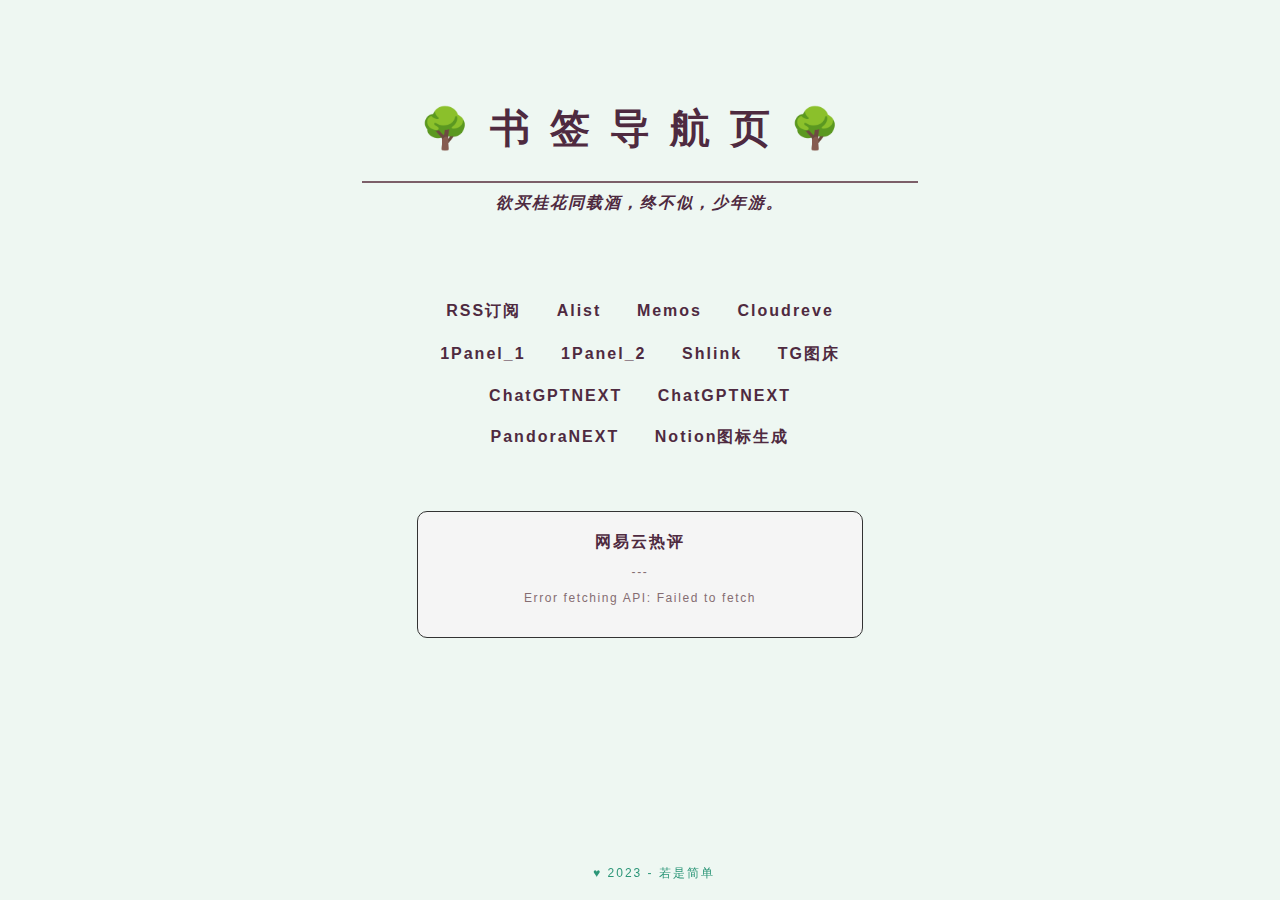
==== index.html @ 475822d7 "Update and rename main.html to index.html" ====
<!DOCTYPE html>
<html>
<head>
    <link rel="stylesheet" type="text/css" href="styles.css">
	<meta name="viewport" content="width=device-width, initial-scale=1.0">
    <link rel="icon" href="images/logo.png">
    <title>少 年 游</title>
</head>

<body>
	<h1>🌳书签导航页🌳</h1>
	<hr></hr>
	<h2><i>欲买桂花同载酒，终不似，少年游。</i></h2>
	<main>
		<div class="box">
			<div id="row1">
				<a href="https://rss.ssfox.tk/" target="_blank"><h3>RSS订阅</h3></a>
				<a href="https://alist.lvesay.link/" target="_blank"><h3>Alist</h3></a>
				<a href="https://memos.daohua.eu.org/" target="_blank"><h3>Memos</h3></a>
				<a href="https://ssmao.eu.org/" target="_blank"><h3>Cloudreve</h3></a>
			</div>
			<div id="row2">
				<a href="https://sexmao.tk/taohuajiu" target="_blank"><h3>1Panel_1</h3></a>
				<a href="https://panel.mcat.tk/taohuajiu" target="_blank"><h3>1Panel_2</h3></a>
				<a href="https://shlink.ssmao.cf/" target="_blank"><h3>Shlink</h3></a>
				<a href="https://t.ssfox.tk/" target="_blank"><h3>TG图床</h3></a>
			</div>
			<div id="row3">
				<a href="https://ssfox.tk/" target="_blank"><h3>ChatGPTNEXT</h3></a>
				<a href="https://webgpt.ssfox.tk/" target="_blank"><h3>ChatGPTNEXT</h3></a>
			</div>
			<div id="row4">
				<a href="https://chat.zuzuge.tk/" target="_blank"><h3>PandoraNEXT</h3></a>
				<a href="https://icon.ssfox.tk/" target="_blank"><h3>Notion图标生成</h3></a>
			</div>
		</div>
		<div class="box2">
			<h2>网易云热评</h2>
			<p>---</p>
			<p id="apiContent">Loading...</p>
		</div>
		<script>
			document.addEventListener("DOMContentLoaded", function () {
				// 使用 Fetch API 获取 API 内容
				fetch("https://api.tq23.cn/api/xd-comment?format=json")
					.then(response => {
						if (!response.ok) {
							throw new Error(`HTTP error! Status: ${response.status}`);
						}
						return response.json(); // 解析 JSON
					})
					.then(data => {
						// 提取需要的内容
						const content = data.data.content;
						const source = data.data.source;

						// 更新页面上的文本
						document.getElementById("apiContent").innerText = `热评: ${content}\n来自: ${source}`;
					})
					.catch(error => {
						console.error("Error fetching API:", error);
						document.getElementById("apiContent").innerText = `Error fetching API: ${error.message}`;
					});
			});										
		</script>
	</main>
</body>
	<footer>
		<p>♥ 2023 - 若是简单</p>
	</footer>
</html>
---- styles.css ----
/* 设置基准字体大小，这里假设根元素字体大小为20px */
html {
    font-size: 20px;
}
/* 设置背景颜色 */
body {
	background-color: #eef7f2;   /* 颜色背景#e0c8d1 */
	font-family: 'Arial', sans-serif; /* 设置全局字体 */
	text-align: center;
}
main {
	width: 80%;
	margin: 6% auto;
	text-align: center;
	/*background-color: #2e317c;  */
}
/* 添加样式规则以定义链接文本的样式 */
.box a {
	margin: 0 12px;
    text-decoration: none; /* 去掉链接下划线 */
    /* color: #fff; /* 设置链接文本颜色 */
    /* display: block; 让链接占据整个盒子空间 */
    padding: 1px; /* 设置内边距 */
	display: inline-block;
}
/* 悬停时的样式 */
.box a[target="_blank"]:hover {
    border-bottom: 0.08rem dashed #4e2a40; /* 悬停时改变标签颜色 */
}
.row1 row2 row3 row4 {
    display: flex;
    flex-wrap: wrap;
    justify-content: center;
}

.box2 {
    border: 1px solid #333; /* 添加边框，颜色为深灰色 */
    padding: 20px; /* 添加内边距，使内容与边框有一定距离 */
    margin: 2rem; /* 添加外边距，使盒子与周围元素有一定距离 */
    border-radius: 10px; /* 添加圆角边框 */
    background-color: #f5f5f5; /* 添加背景颜色，这里为浅灰色 */
	height: 30%;
    width: 40%;
	margin: 2.6rem auto; /* */
	font-size: 0.6rem; /* 字体大小 */
	color: #856d72; /* 字体颜色 */
	letter-spacing: 0.08rem; /* 字体间距，单位为rem */
	text-align: center; /* 内容居中 */
}

/* 字体设置 */
h1 {
	color: #4e2a40; /* 字体颜色 */
	letter-spacing: 1rem; /* 字体间距，单位为rem */
	text-align: center; /* 内容居中 */
	margin: 8% 5% 0 5%; /* 浮动：上下为0，左右为5% */	
}
h2 {
	font-family: "SimSun", Arial, sans-serif; /* 宋体 */
	font-size: 0.8rem; /* 字体大小 */
	color: #4e2a40; /* 字体颜色 */
	letter-spacing: 0.1rem; /* 字体间距，单位为rem */
	text-align: center; /* 内容居中 */
	margin: 0 5% 0% 5%; /* 浮动：上下为0，左右为5% */	
}
h3 {
	margin: 10px 2px;
	font-size: 0.8rem; /* 字体大小 */
	color: #4e2a40; /* 字体颜色 */
	letter-spacing: 0.1rem; /* 字体间距，单位为rem */
	/* font-style: italic; 字体倾斜 */
	text-align: center; /* 内容居中 */
}
/* 添加一个分割线 */
hr {
	border: 1px solid #4b1e2f; /* 设置边框为1像素实线*/
	opacity: 0.7; /* 设置透明度为70% */
    margin: 2% 28% 0.8% 28%;
}
/* 底部添加一个footer元素 */
footer {
    position: fixed;
    bottom: 0;
    width: 100%;
	font-size: 0.6rem;
	letter-spacing: 0.1rem; 
    color: #2c9678;
    padding: 6px;
    text-align: center;
	/* font-style: italic; */
}

/* 在移动设备上增加一些额外的样式，以提高可读性 */
@media only screen and (max-width: 720px) {
	html {
		font-size: 18px;
		text-align: center;
	}
	body {
		background-color: #eef7f2;   /* 颜色背景 */
		font-family: 'Arial', sans-serif; /* 设置全局字体 */
	}
	main {
		width: 80%;
		margin: 12% auto;
		text-align: center;
		/*background-color: #2e317c;  */
	}
	h1 {
		font-size: 1.6rem;
		color: #4e2a40; /* 字体颜色 */
		letter-spacing: 0.2rem; /* 字体间距，单位为rem */
		text-align: center; /* 内容居中 */
		margin: 38% 5% 0 5%; /* 浮动：上下为0，左右为5% */	
	}
	hr {
		border: 1px solid #4b1e2f; /* 设置边框为1像素实线*/
		opacity: 0.7; /* 设置透明度为70% */
		margin: 2% 10% 0.8% 10%;
	}
	h2 {
		font-family: "SimSun", Arial, sans-serif; /* 宋体 */
		font-size: 0.6rem; /* 字体大小 */
		color: #4e2a40; /* 字体颜色 */
		letter-spacing: 0.1rem; /* 字体间距，单位为rem */
		text-align: center; /* 内容居中 */
		margin: 0% 5% 0% 5%; /* 浮动：上下为0，左右为5% */	
	}
	h3 {
		margin: 1px 0;
		font-size: 0.6rem; /* 字体大小 */
		color: #4e2a40; /* 字体颜色 */
		letter-spacing: 0.1rem; /* 字体间距，单位为rem */
		font-style: italic; /* 字体倾斜 */
		text-align: center; /* 内容居中 */
	}
	/* 添加样式规则以定义链接文本的样式 */
	.box a {
		margin: 6px 2px;
		text-decoration: none; /* 去掉链接下划线 */
		/* color: #fff; /* 设置链接文本颜色 */
		/* display: block; 让链接占据整个盒子空间 */
		padding: 1px; /* 设置内边距 */
		display: inline-block;
	}
	/* 悬停时的样式 */
	.box a[target="_blank"]:hover {
		border-bottom: 0.08rem dashed #4e2a40; /* 悬停时改变标签颜色 */
	}
	.row1 row2 row3 row4 {
		display: flex;
		flex-wrap: wrap;
		justify-content: center;
	}

	.box2 {
		border: 1px solid #333; /* 添加边框，颜色为深灰色 */
		padding: 20px; /* 添加内边距，使内容与边框有一定距离 */
		margin: 2rem; /* 添加外边距，使盒子与周围元素有一定距离 */
		border-radius: 10px; /* 添加圆角边框 */
		background-color: #f5f5f5; /* 添加背景颜色，这里为浅灰色 */
		height: 30%;
		width: 80%;
		margin: 2.6rem auto; /* */
		font-size: 0.6rem; /* 字体大小 */
		color: #856d72; /* 字体颜色 */
		letter-spacing: 0.08rem; /* 字体间距，单位为rem */
		text-align: center; /* 内容居中 */
	}	
}
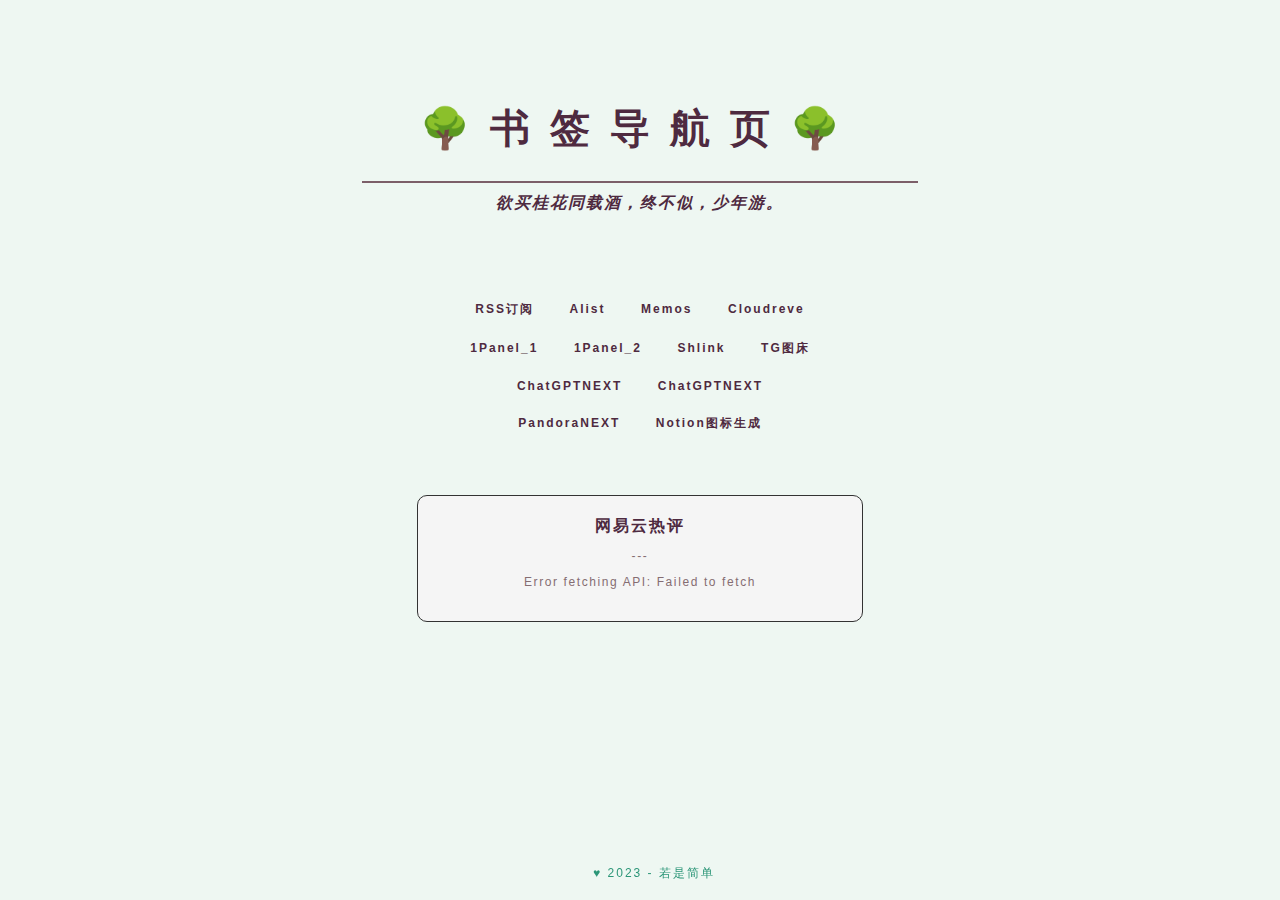
==== commit 5272e72f: "Update index.html" ====
--- a/index.html
+++ b/index.html
@@ -15,7 +15,7 @@
 		<div class="box">
 			<div id="row1">
 				<a href="https://rss.ssfox.tk/" target="_blank"><h3>RSS订阅</h3></a>
-				<a href="https://alist.lvesay.link/" target="_blank"><h3>Alist</h3></a>
+				<a href="https://a.lvesay.link/" target="_blank"><h3>Alist</h3></a>
 				<a href="https://memos.daohua.eu.org/" target="_blank"><h3>Memos</h3></a>
 				<a href="https://ssmao.eu.org/" target="_blank"><h3>Cloudreve</h3></a>
 			</div>
@@ -30,7 +30,7 @@
 				<a href="https://webgpt.ssfox.tk/" target="_blank"><h3>ChatGPTNEXT</h3></a>
 			</div>
 			<div id="row4">
-				<a href="https://chat.zuzuge.tk/" target="_blank"><h3>PandoraNEXT</h3></a>
+				<a href="https://chat.iziz.link/" target="_blank"><h3>PandoraNEXT</h3></a>
 				<a href="https://icon.ssfox.tk/" target="_blank"><h3>Notion图标生成</h3></a>
 			</div>
 		</div>
--- a/styles.css
+++ b/styles.css
@@ -65,7 +65,7 @@
 }
 h3 {
 	margin: 10px 2px;
-	font-size: 0.8rem; /* 字体大小 */
+	font-size: 0.6rem; /* 字体大小 */
 	color: #4e2a40; /* 字体颜色 */
 	letter-spacing: 0.1rem; /* 字体间距，单位为rem */
 	/* font-style: italic; 字体倾斜 */
@@ -167,4 +167,4 @@
 		letter-spacing: 0.08rem; /* 字体间距，单位为rem */
 		text-align: center; /* 内容居中 */
 	}	
-}							+}							
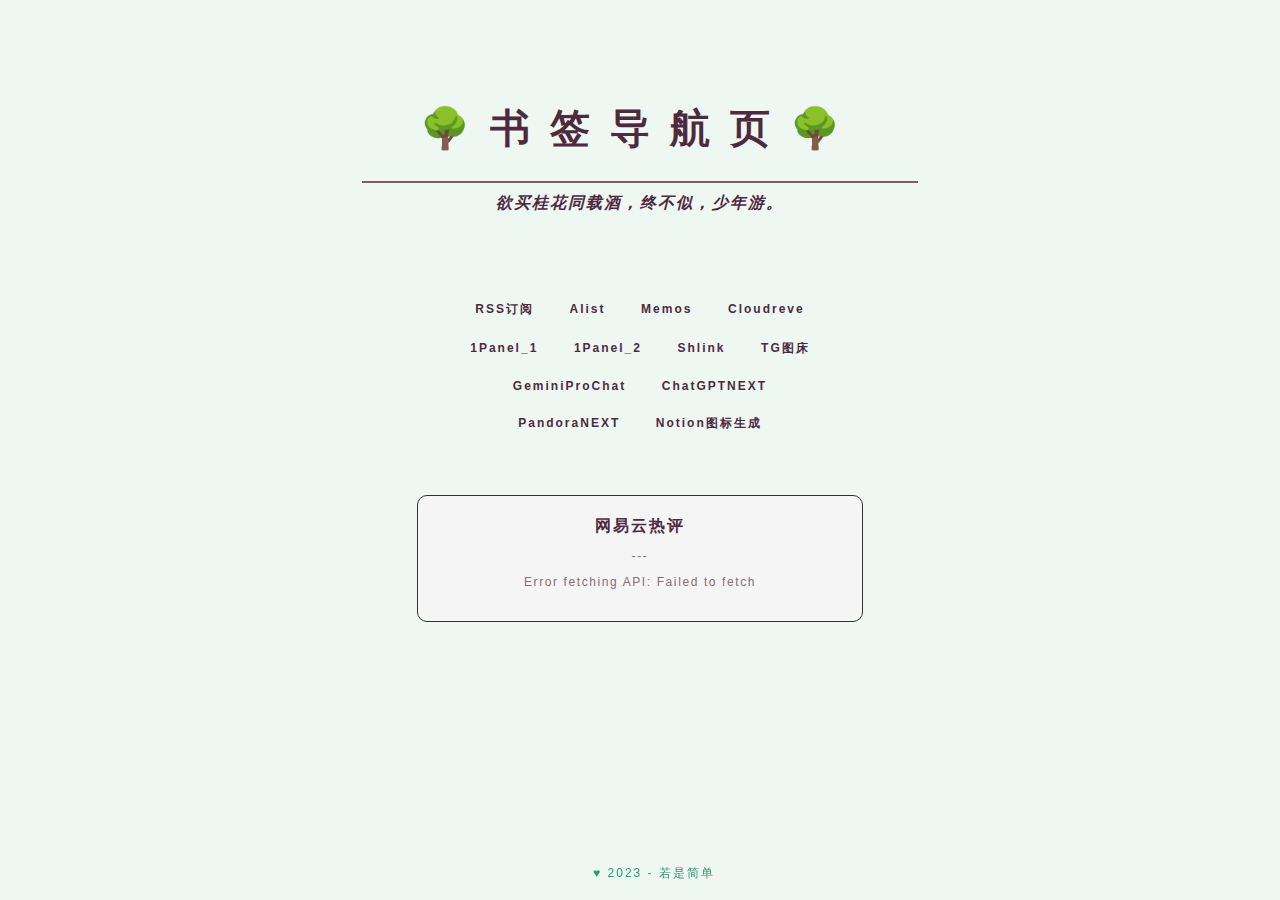
==== commit c72d74d3: "Update index.html" ====
--- a/index.html
+++ b/index.html
@@ -15,9 +15,9 @@
 		<div class="box">
 			<div id="row1">
 				<a href="https://rss.ssfox.tk/" target="_blank"><h3>RSS订阅</h3></a>
-				<a href="https://a.lvesay.link/" target="_blank"><h3>Alist</h3></a>
-				<a href="https://memos.daohua.eu.org/" target="_blank"><h3>Memos</h3></a>
-				<a href="https://ssmao.eu.org/" target="_blank"><h3>Cloudreve</h3></a>
+				<a href="https://alist.iziz.link/" target="_blank"><h3>Alist</h3></a>
+				<a href="https://memos.iziz.link/" target="_blank"><h3>Memos</h3></a>
+				<a href="https://cloudreve.iziz.link/" target="_blank"><h3>Cloudreve</h3></a>
 			</div>
 			<div id="row2">
 				<a href="https://sexmao.tk/taohuajiu" target="_blank"><h3>1Panel_1</h3></a>
@@ -26,7 +26,7 @@
 				<a href="https://t.ssfox.tk/" target="_blank"><h3>TG图床</h3></a>
 			</div>
 			<div id="row3">
-				<a href="https://ssfox.tk/" target="_blank"><h3>ChatGPTNEXT</h3></a>
+				<a href="https://ssfox.tk/" target="_blank"><h3>GeminiProChat</h3></a>
 				<a href="https://webgpt.ssfox.tk/" target="_blank"><h3>ChatGPTNEXT</h3></a>
 			</div>
 			<div id="row4">
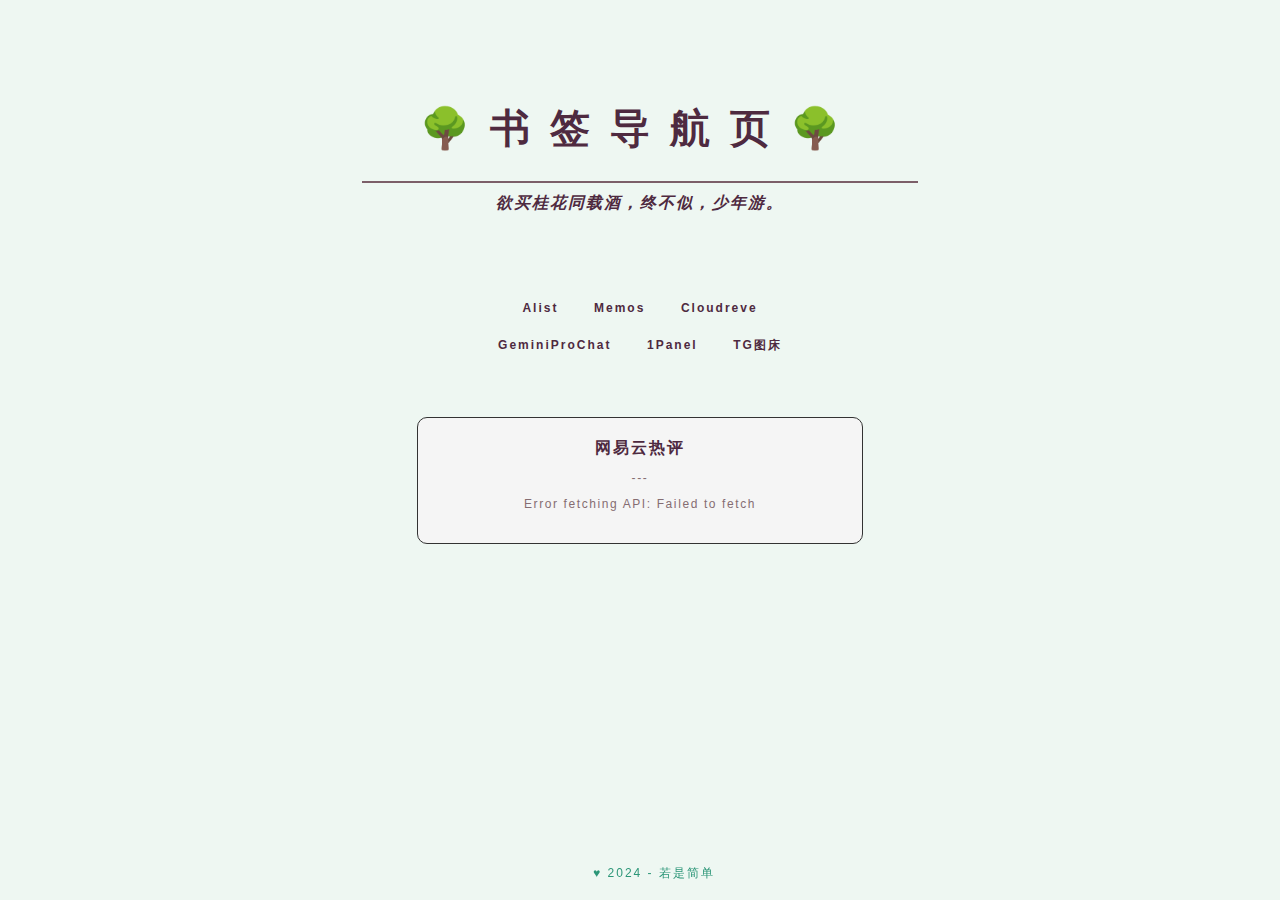
==== commit 464f5ef3: "Update index.html" ====
--- a/index.html
+++ b/index.html
@@ -14,24 +14,14 @@
 	<main>
 		<div class="box">
 			<div id="row1">
-				<a href="https://rss.ssfox.tk/" target="_blank"><h3>RSS订阅</h3></a>
 				<a href="https://alist.iziz.link/" target="_blank"><h3>Alist</h3></a>
 				<a href="https://memos.iziz.link/" target="_blank"><h3>Memos</h3></a>
 				<a href="https://cloudreve.iziz.link/" target="_blank"><h3>Cloudreve</h3></a>
 			</div>
 			<div id="row2">
-				<a href="https://sexmao.tk/taohuajiu" target="_blank"><h3>1Panel_1</h3></a>
-				<a href="https://panel.mcat.tk/taohuajiu" target="_blank"><h3>1Panel_2</h3></a>
-				<a href="https://shlink.ssmao.cf/" target="_blank"><h3>Shlink</h3></a>
-				<a href="https://t.ssfox.tk/" target="_blank"><h3>TG图床</h3></a>
-			</div>
-			<div id="row3">
-				<a href="https://ssfox.tk/" target="_blank"><h3>GeminiProChat</h3></a>
-				<a href="https://webgpt.ssfox.tk/" target="_blank"><h3>ChatGPTNEXT</h3></a>
-			</div>
-			<div id="row4">
-				<a href="https://chat.iziz.link/" target="_blank"><h3>PandoraNEXT</h3></a>
-				<a href="https://icon.ssfox.tk/" target="_blank"><h3>Notion图标生成</h3></a>
+				<a href="https://gemini.daohua.eu.org/" target="_blank"><h3>GeminiProChat</h3></a>
+				<a href="https://panel.iziz.link/taohuajiu" target="_blank"><h3>1Panel</h3></a>
+				<a href="https://t.daohua.eu.org/" target="_blank"><h3>TG图床</h3></a>
 			</div>
 		</div>
 		<div class="box2">
@@ -66,6 +56,6 @@
 	</main>
 </body>
 	<footer>
-		<p>♥ 2023 - 若是简单</p>
+		<p>♥ 2024 - 若是简单</p>
 	</footer>
 </html>
